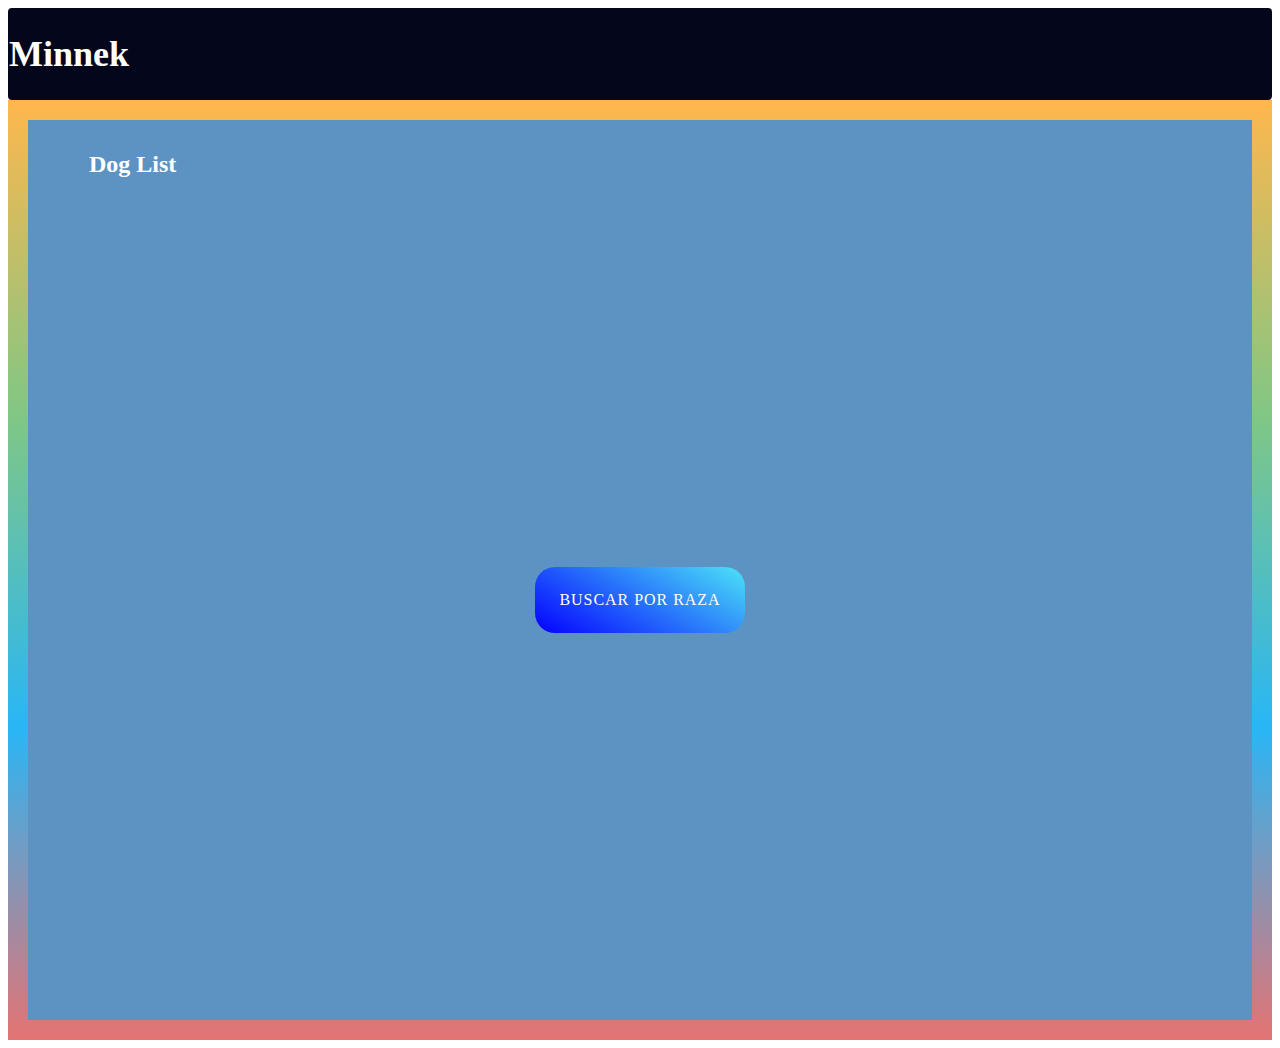
==== Prueba-02/Index.html @ bc352a6a "Agregado código para manejar datos de perros y mostrar en una tabla" ====
<!DOCTYPE html>
<html lang="es">

<head>
    <meta charset="UTF-8">
    <title>Dog List</title>
    <link rel="stylesheet" href="Css/styles.css">
</head>

<body>
    <header class="nav-bar">
        <h1>Minnek</h1>
    </header>

    <main>
        <div class="dog-info">
            <h3>Dog List</h3>
            <button onclick="window.location.href = 'page02.html';">Buscar por raza</button>

        </div>
        <!-- Botón para redirigir a la segunda página -->

        <section class="dog-list">
            <div class="grid-container" id="dogGrid">

            </div>
        </section>
    </main>

    <footer>

    </footer>

    <script src="main.js"></script>
</body>

</html>
---- Prueba-02/Css/styles.css ----
main {
    background: linear-gradient(to bottom, #ffb74d, #81c784, #29b6f6, #e57373);
    padding: 20px;
    min-height: 100vh;
    display: flex;
    justify-content: center;
    flex-direction: column;
    text-align: center;
    color: #333;
}

h3 {
    font-size: 1.5em;
    margin: 0.67em;
    padding-right: 85%;
}

.nav-bar {
    background-color: #04061c;
    color: #fff;
    padding: 1px;
    border-radius: 4px;
    font-size: 18px;
}

.grid-container {
    display: grid;
    grid-template-columns: repeat(auto-fill, minmax(250px, 1fr));
    grid-gap: 30px;
    justify-items: center;
}


.dog-item {
    width: 250px;
    height: 350px;
    /* Altura fija para la tarjeta */
    border-radius: 8px;
    box-shadow: 0 4px 8px rgba(0, 0, 0, 0.1);
    overflow: hidden;
    transition: transform 0.3s ease;
    cursor: pointer;
    background-color: #fff;
    display: flex;
    flex-direction: column;
}

.dog-item:hover {
    transform: translateY(-5px);
}

.dog-image {
    width: 100%;
    height: 70%;
    object-fit: cover;

    border-bottom-left-radius: 8px;
    border-bottom-right-radius: 8px;
}

.dog-info {
    padding: 15px;
    background-color: #5d93c2;
    border-top-left-radius: 0;
    border-top-right-radius: 0;
    color: #fff;
    flex-grow: 1;
    display: flex;
    flex-direction: column;
    justify-content: space-between;
}



button {
    border: none;
    color: #fff;
    cursor: pointer;
    background-image: linear-gradient(30deg, #0400ff, #4ce3f7);
    border-radius: 20px;
    background-size: 100% auto;
    font-family: inherit;
    font-size: medium;
    text-transform: uppercase;
    letter-spacing: .06em;
    line-height: normal;
    margin: 10px 0;
    padding: 1.5rem;
    margin: auto;
}


button:hover {
    background-position: right center;
    background-size: 200% auto;
    -webkit-animation: pulse 2s infinite;
    animation: pulse512 1.5s infinite;
}

@keyframes pulse512 {
    0% {
        box-shadow: 0 0 0 0 #05bada66;
    }

    70% {
        box-shadow: 0 0 0 10px rgb(218 103 68 / 0%);
    }

    100% {
        box-shadow: 0 0 0 0 rgb(218 103 68 / 0%);
    }
}
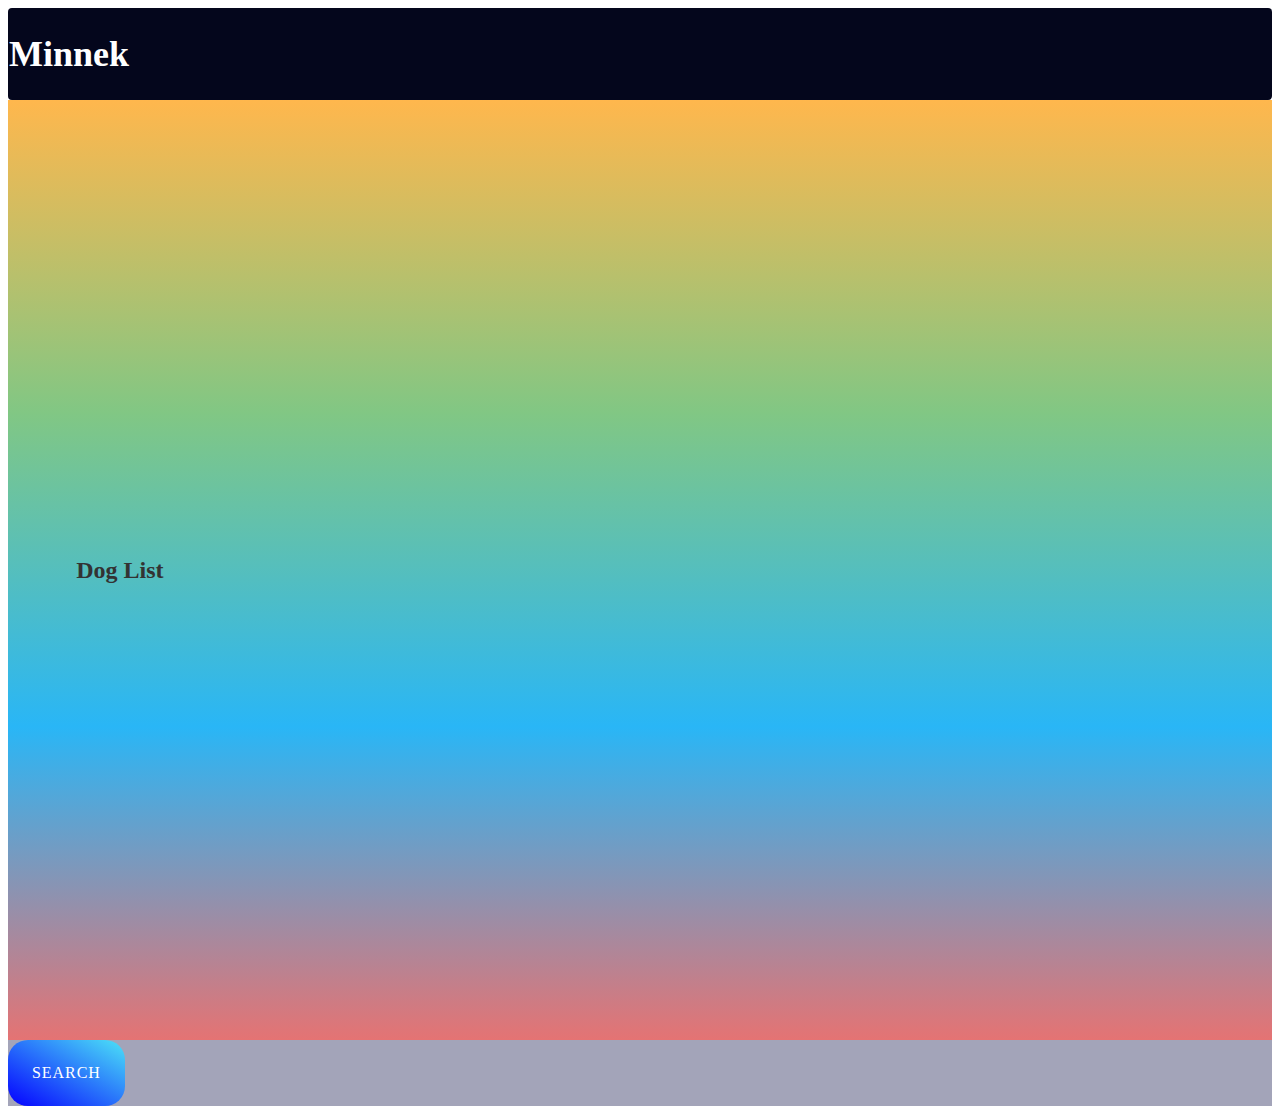
==== commit 9d30d8ea: "update styles.css, Prueba-02/Index.html, main.js and page02.html" ====
--- a/Prueba-02/Index.html
+++ b/Prueba-02/Index.html
@@ -13,9 +13,8 @@
     </header>
 
     <main>
-        <div class="dog-info">
+        <div class="dog-list">
             <h3>Dog List</h3>
-            <button onclick="window.location.href = 'page02.html';">Buscar por raza</button>
 
         </div>
         <!-- Botón para redirigir a la segunda página -->
@@ -23,12 +22,13 @@
         <section class="dog-list">
             <div class="grid-container" id="dogGrid">
 
+
             </div>
         </section>
     </main>
 
     <footer>
-
+        <button onclick="window.location.href = 'page02.html';">Search</button>
     </footer>
 
     <script src="main.js"></script>
--- a/Prueba-02/Css/styles.css
+++ b/Prueba-02/Css/styles.css
@@ -13,6 +13,7 @@
     font-size: 1.5em;
     margin: 0.67em;
     padding-right: 85%;
+
 }
 
 .nav-bar {
@@ -97,6 +98,10 @@
     animation: pulse512 1.5s infinite;
 }
 
+footer {
+    background-color: #070c445f;
+}
+
 @keyframes pulse512 {
     0% {
         box-shadow: 0 0 0 0 #05bada66;
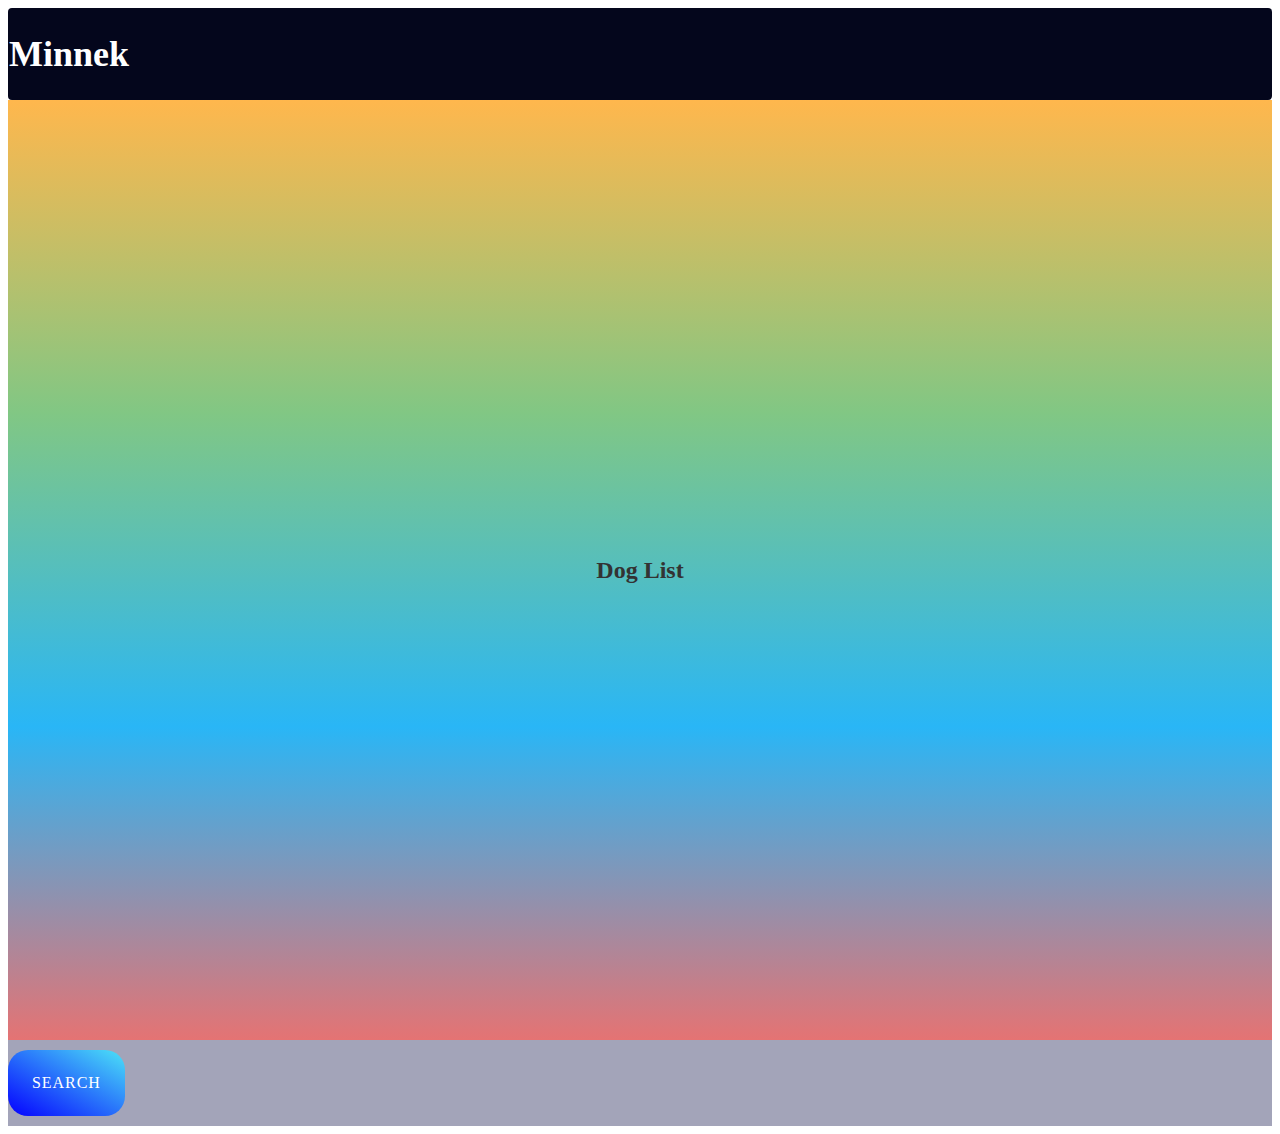
==== commit ffbc48ad: "update 4 files, delete 1 file, create 1 file and move 1 file" ====
--- a/Prueba-02/Index.html
+++ b/Prueba-02/Index.html
@@ -8,21 +8,20 @@
 </head>
 
 <body>
-    <header class="nav-bar">
-        <h1>Minnek</h1>
+    <header>
+        <div class="nav-bar">
+            <nav>
+                <h1>Minnek</h1>
+            </nav>
+        </div>
+
     </header>
 
     <main>
-        <div class="dog-list">
-            <h3>Dog List</h3>
-
-        </div>
-        <!-- Botón para redirigir a la segunda página -->
-
         <section class="dog-list">
+            <h2>Dog List</h2>
             <div class="grid-container" id="dogGrid">
-
-
+                <!-- Aquí se agregarán elementos de la lista de perros -->
             </div>
         </section>
     </main>
@@ -31,7 +30,7 @@
         <button onclick="window.location.href = 'page02.html';">Search</button>
     </footer>
 
-    <script src="main.js"></script>
+    <script src="js/main.js"></script>
 </body>
 
 </html>--- a/Prueba-02/Css/styles.css
+++ b/Prueba-02/Css/styles.css
@@ -1,3 +1,4 @@
+/* Estilos para el <main> */
 main {
     background: linear-gradient(to bottom, #ffb74d, #81c784, #29b6f6, #e57373);
     padding: 20px;
@@ -9,12 +10,13 @@
     color: #333;
 }
 
+
 h3 {
     font-size: 1.5em;
     margin: 0.67em;
     padding-right: 85%;
+}
 
-}
 
 .nav-bar {
     background-color: #04061c;
@@ -24,6 +26,7 @@
     font-size: 18px;
 }
 
+/* Estilos para el contenedor grid */
 .grid-container {
     display: grid;
     grid-template-columns: repeat(auto-fill, minmax(250px, 1fr));
@@ -31,11 +34,10 @@
     justify-items: center;
 }
 
-
+/* Estilos para el elemento de la lista de perros */
 .dog-item {
     width: 250px;
     height: 350px;
-    /* Altura fija para la tarjeta */
     border-radius: 8px;
     box-shadow: 0 4px 8px rgba(0, 0, 0, 0.1);
     overflow: hidden;
@@ -50,15 +52,16 @@
     transform: translateY(-5px);
 }
 
+/* Estilos para la imagen del perro */
 .dog-image {
     width: 100%;
     height: 70%;
     object-fit: cover;
-
     border-bottom-left-radius: 8px;
     border-bottom-right-radius: 8px;
 }
 
+/* Estilos para la información del perro */
 .dog-info {
     padding: 15px;
     background-color: #5d93c2;
@@ -71,8 +74,7 @@
     justify-content: space-between;
 }
 
-
-
+/* Estilos para el botón */
 button {
     border: none;
     color: #fff;
@@ -85,23 +87,22 @@
     text-transform: uppercase;
     letter-spacing: .06em;
     line-height: normal;
-    margin: 10px 0;
     padding: 1.5rem;
-    margin: auto;
+    margin: 10px auto;
 }
-
 
 button:hover {
     background-position: right center;
     background-size: 200% auto;
-    -webkit-animation: pulse 2s infinite;
     animation: pulse512 1.5s infinite;
 }
 
+/* Estilos para el footer */
 footer {
     background-color: #070c445f;
 }
 
+/* Animación de pulso para el botón */
 @keyframes pulse512 {
     0% {
         box-shadow: 0 0 0 0 #05bada66;
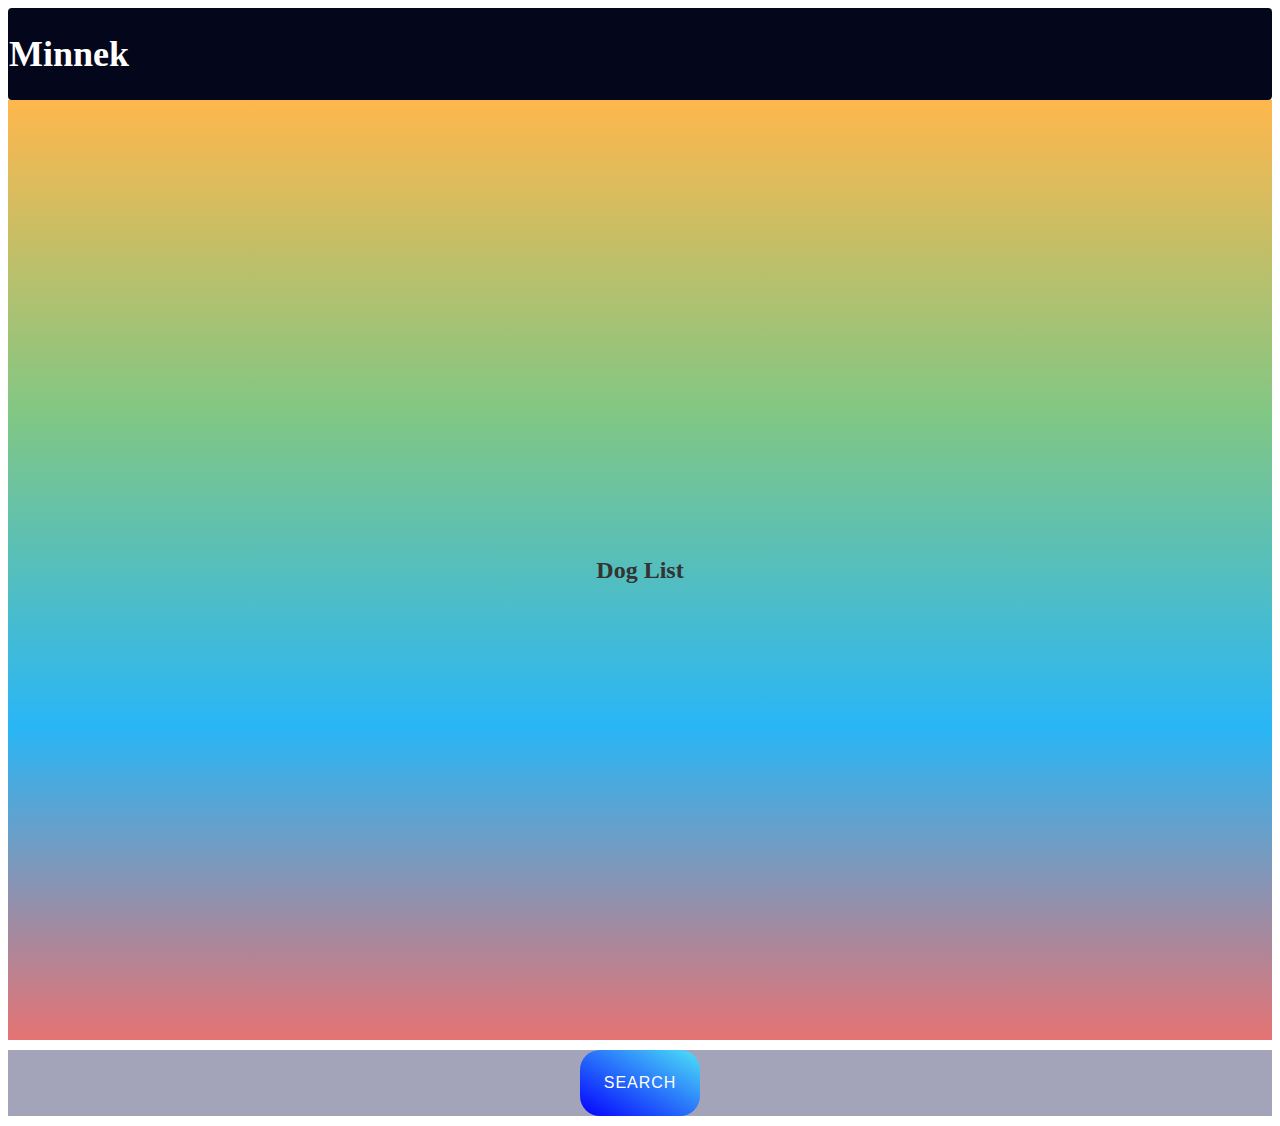
==== commit a6691d68: "Update CSS and HTML files." ====
--- a/Prueba-02/Index.html
+++ b/Prueba-02/Index.html
@@ -19,9 +19,9 @@
 
     <main>
         <section class="dog-list">
-            <h2>Dog List</h2>
+            <h2><strong>Dog List</strong></h2>
             <div class="grid-container" id="dogGrid">
-                <!-- Aquí se agregarán elementos de la lista de perros -->
+
             </div>
         </section>
     </main>
--- a/Prueba-02/Css/styles.css
+++ b/Prueba-02/Css/styles.css
@@ -1,4 +1,3 @@
-/* Estilos para el <main> */
 main {
     background: linear-gradient(to bottom, #ffb74d, #81c784, #29b6f6, #e57373);
     padding: 20px;
@@ -26,7 +25,7 @@
     font-size: 18px;
 }
 
-/* Estilos para el contenedor grid */
+
 .grid-container {
     display: grid;
     grid-template-columns: repeat(auto-fill, minmax(250px, 1fr));
@@ -52,7 +51,7 @@
     transform: translateY(-5px);
 }
 
-/* Estilos para la imagen del perro */
+
 .dog-image {
     width: 100%;
     height: 70%;
@@ -61,7 +60,7 @@
     border-bottom-right-radius: 8px;
 }
 
-/* Estilos para la información del perro */
+
 .dog-info {
     padding: 15px;
     background-color: #5d93c2;
@@ -74,7 +73,7 @@
     justify-content: space-between;
 }
 
-/* Estilos para el botón */
+
 button {
     border: none;
     color: #fff;
@@ -82,14 +81,17 @@
     background-image: linear-gradient(30deg, #0400ff, #4ce3f7);
     border-radius: 20px;
     background-size: 100% auto;
-    font-family: inherit;
+    font-family: sans-serif;
     font-size: medium;
     text-transform: uppercase;
     letter-spacing: .06em;
     line-height: normal;
     padding: 1.5rem;
     margin: 10px auto;
+    display: block;
+
 }
+
 
 button:hover {
     background-position: right center;
@@ -97,12 +99,11 @@
     animation: pulse512 1.5s infinite;
 }
 
-/* Estilos para el footer */
 footer {
     background-color: #070c445f;
 }
 
-/* Animación de pulso para el botón */
+
 @keyframes pulse512 {
     0% {
         box-shadow: 0 0 0 0 #05bada66;
@@ -115,4 +116,41 @@
     100% {
         box-shadow: 0 0 0 0 rgb(218 103 68 / 0%);
     }
+}
+
+/* Estilos para dispositivos de pantalla pequeña, como teléfonos */
+@media only screen and (max-width: 768px) {
+    main {
+        padding: 10px;
+
+    }
+
+    h3 {
+        padding-right: 0;
+
+    }
+
+    .grid-container {
+        grid-template-columns: repeat(auto-fill, minmax(200px, 1fr));
+        grid-gap: 15px;
+
+    }
+
+    .dog-item {
+        width: 200px;
+
+        height: 300px;
+
+    }
+
+    .dog-info {
+        padding: 10px;
+
+    }
+
+    button {
+        padding: 1rem;
+        margin: 5px auto;
+
+    }
 }